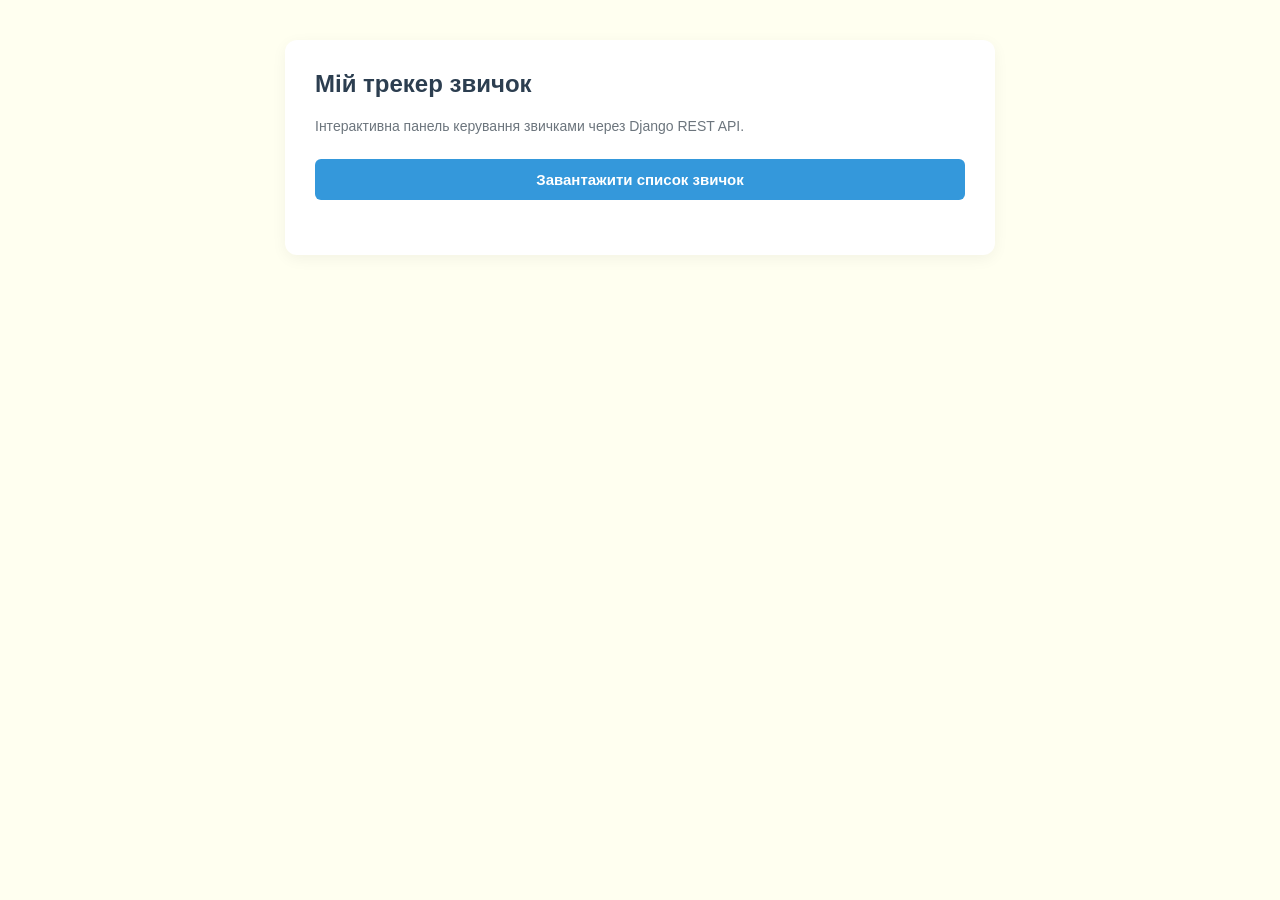
==== frontend/index.html @ 88053772 "add index.html style.css and README.md" ====
<!DOCTYPE html>
<html lang="uk">
<head>
    <meta charset="UTF-8">
    <title>Habit Tracker</title>
    <link rel="stylesheet" href="style.css">
</head>
<body>
    <div class="container">
        <h2>Мій трекер звичок</h2>
        <p>Інтерактивна панель керування звичками через Django REST API.</p>

        <button onclick="fetchHabits()">Завантажити список звичок</button>

        <ul id="habits-list"></ul>
    </div>

    <script>
        async function fetchHabits() {
            try {
                const response = await fetch('http://127.0.0.1:8000/api/v1/habits/');
                const data = await response.json();

                const list = document.getElementById('habits-list');
                list.innerHTML = '';

                if (data.length === 0) {
                    list.innerHTML = `<div class="empty-state">Список звичок поки порожній.</div>`;
                    return;
                }

                data.forEach(habit => {
                    const li = document.createElement('li');

                    const contentDiv = document.createElement('div');

                    const titleDiv = document.createElement('div');
                    titleDiv.className = 'habit-title';
                    titleDiv.textContent = habit.title;
                    contentDiv.appendChild(titleDiv);

                    if (habit.description) {
                        const descDiv = document.createElement('div');
                        descDiv.className = 'habit-desc';
                        descDiv.textContent = habit.description;
                        contentDiv.appendChild(descDiv);
                    }

                    li.appendChild(contentDiv);
                    list.appendChild(li);
                });
            } catch (error) {
                console.error('Помилка підключення:', error);
                alert('Не вдалося підключитися до бекенду. Перевірте, чи запущено сервер на порту 8000!');
            }
        }

        fetchHabits();
    </script>
</body>
</html>
---- frontend/style.css ----
body {
    font-family: 'Segoe UI', Tahoma, Geneva, Verdana, sans-serif;
    background-color: #FFFFF0;
    color: #333;
    margin: 0;
    padding: 40px;
    display: flex;
    justify-content: center;
}

.container {
    width: 100%;
    max-width: 650px;
    background: #ffffff;
    padding: 30px;
    border-radius: 12px;
    box-shadow: 0 4px 15px rgba(0, 0, 0, 0.05);
}

h2 {
    margin-top: 0;
    color: #2c3e50;
    font-size: 24px;
}

p {
    color: #6c757d;
    font-size: 14px;
    margin-bottom: 25px;
}

button {
    background-color: #3498db;
    color: white;
    border: none;
    padding: 12px 20px;
    border-radius: 6px;
    cursor: pointer;
    font-size: 15px;
    font-weight: 600;
    transition: background-color 0.2s ease;
    width: 100%;
}

button:hover {
    background-color: #2980b9;
}

ul {
    list-style: none;
    padding: 0;
    margin-top: 25px;
}

li {
    background: #fdfdfe;
    border: 1px solid #e9ecef;
    padding: 15px 20px;
    margin-bottom: 12px;
    border-radius: 8px;
    display: flex;
    justify-content: space-between;
    align-items: center;
    box-shadow: 0 2px 4px rgba(0,0,0,0.02);
}

.habit-title {
    font-weight: 600;
    color: #34495e;
    font-size: 16px;
}

.habit-desc {
    color: #7f8c8d;
    font-size: 13px;
    margin-top: 4px;
}

.empty-state {
    text-align: center;
    color: #95a5a6;
    padding: 30px;
    font-style: italic;
    background: #fdfdfd;
    border: 2px dashed #e2e8f0;
    border-radius: 8px;
    margin-top: 20px;
}
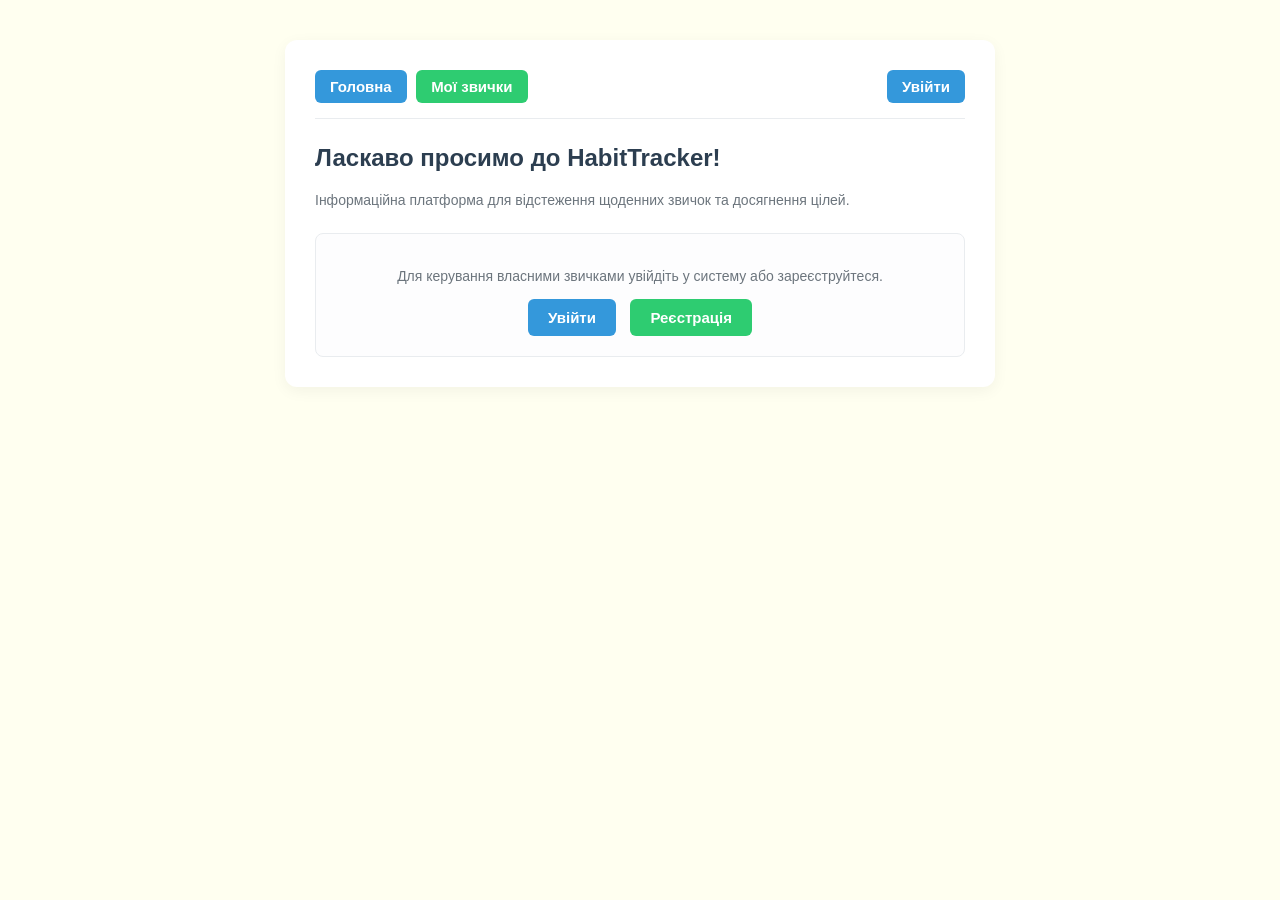
==== commit dbc44cc2: "Create public index page, login, and registration pages with navigation rules" ====
--- a/frontend/index.html
+++ b/frontend/index.html
@@ -2,60 +2,34 @@
 <html lang="uk">
 <head>
     <meta charset="UTF-8">
-    <title>Habit Tracker</title>
+    <meta name="viewport" content="width=device-width, initial-scale=1.0">
+    <title>HabitTracker — Головна</title>
     <link rel="stylesheet" href="style.css">
 </head>
 <body>
     <div class="container">
-        <h2>Мій трекер звичок</h2>
-        <p>Інтерактивна панель керування звичками через Django REST API.</p>
+        <nav style="display: flex; justify-content: space-between; align-items: center; margin-bottom: 25px; border-bottom: 1px solid #e9ecef; padding-bottom: 15px;">
+            <div>
+                <button type="button" onclick="location.href='index.html'" style="width: auto; padding: 8px 15px; margin-right: 5px;">Головна</button>
+                <button type="button" onclick="location.href='dashboard.html'" style="width: auto; padding: 8px 15px; background-color: #2ecc71;">Мої звички</button>
+            </div>
+            <div id="nav-auth-section"></div>
+        </nav>
 
-        <button onclick="fetchHabits()">Завантажити список звичок</button>
-
-        <ul id="habits-list"></ul>
+        <h2>Ласкаво просимо до HabitTracker!</h2>
+        <p>Інформаційна платформа для відстеження щоденних звичок та досягнення цілей.</p>
+        <div style="background: #fdfdfe; border: 1px solid #e9ecef; padding: 20px; border-radius: 8px; text-align: center;">
+            <p style="margin-bottom: 15px;">Для керування власними звичками увійдіть у систему або зареєструйтеся.</p>
+            <button type="button" onclick="location.href='login.html'" style="width: auto; padding: 10px 20px; margin-right: 10px;">Увійти</button>
+            <button type="button" onclick="location.href='register.html'" style="width: auto; padding: 10px 20px; background-color: #2ecc71;">Реєстрація</button>
+        </div>
     </div>
 
+    <script src="auth.js"></script>
     <script>
-        async function fetchHabits() {
-            try {
-                const response = await fetch('http://127.0.0.1:8000/api/v1/habits/');
-                const data = await response.json();
-
-                const list = document.getElementById('habits-list');
-                list.innerHTML = '';
-
-                if (data.length === 0) {
-                    list.innerHTML = `<div class="empty-state">Список звичок поки порожній.</div>`;
-                    return;
-                }
-
-                data.forEach(habit => {
-                    const li = document.createElement('li');
-
-                    const contentDiv = document.createElement('div');
-
-                    const titleDiv = document.createElement('div');
-                    titleDiv.className = 'habit-title';
-                    titleDiv.textContent = habit.title;
-                    contentDiv.appendChild(titleDiv);
-
-                    if (habit.description) {
-                        const descDiv = document.createElement('div');
-                        descDiv.className = 'habit-desc';
-                        descDiv.textContent = habit.description;
-                        contentDiv.appendChild(descDiv);
-                    }
-
-                    li.appendChild(contentDiv);
-                    list.appendChild(li);
-                });
-            } catch (error) {
-                console.error('Помилка підключення:', error);
-                alert('Не вдалося підключитися до бекенду. Перевірте, чи запущено сервер на порту 8000!');
-            }
-        }
-
-        fetchHabits();
+        document.addEventListener('DOMContentLoaded', () => {
+            initNavbar();
+        });
     </script>
 </body>
 </html>
--- a/frontend/style.css
+++ b/frontend/style.css
@@ -46,6 +46,15 @@
     background-color: #2980b9;
 }
 
+button.logout-btn {
+    background-color: #e74c3c;
+    margin-top: 0;
+}
+
+button.logout-btn:hover {
+    background-color: #c0392b;
+}
+
 ul {
     list-style: none;
     padding: 0;
